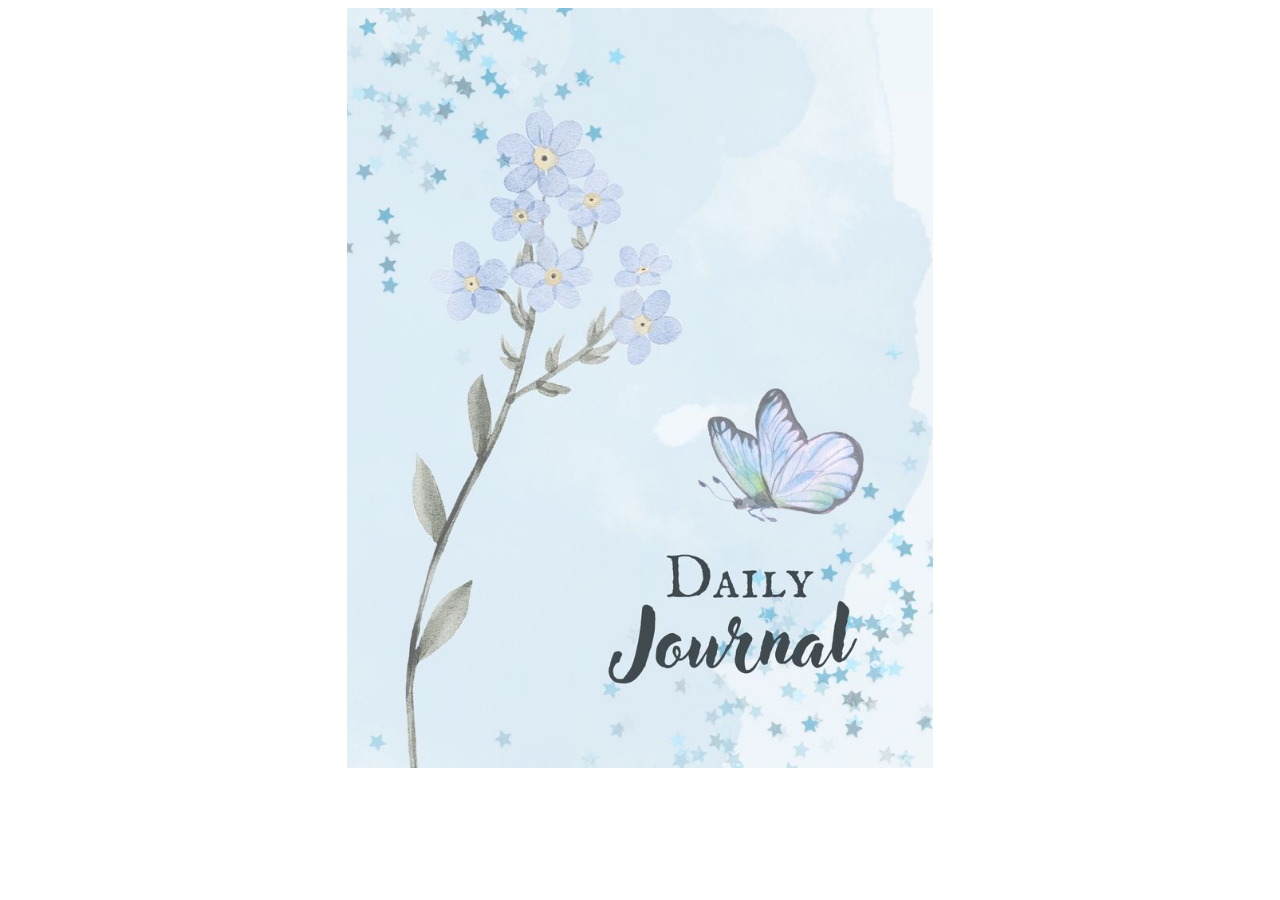
==== diaryCover.html @ 953cfb41 "Initial commit of diary app" ====
<!DOCTYPE html>
<html lang="en">
<head>
    <meta charset="UTF-8">
    <meta name="viewport" content="width=device-width, initial-scale=1.0">
    <title>Diary Cover</title>
    <link rel="stylesheet" href="diaryCover.css">
</head>
<body>
    <div>
        <a href="diary.html">
            <img src="public/cover.jpg" alt="cover image" >
        </a>
    </div>
</body>
</html>
---- diaryCover.css ----
div {
    height: 100%;
    display: flex;
    justify-content: center;
}

img {
    height: 760px;
    margin: auto;
    max-width: fit-content;
}
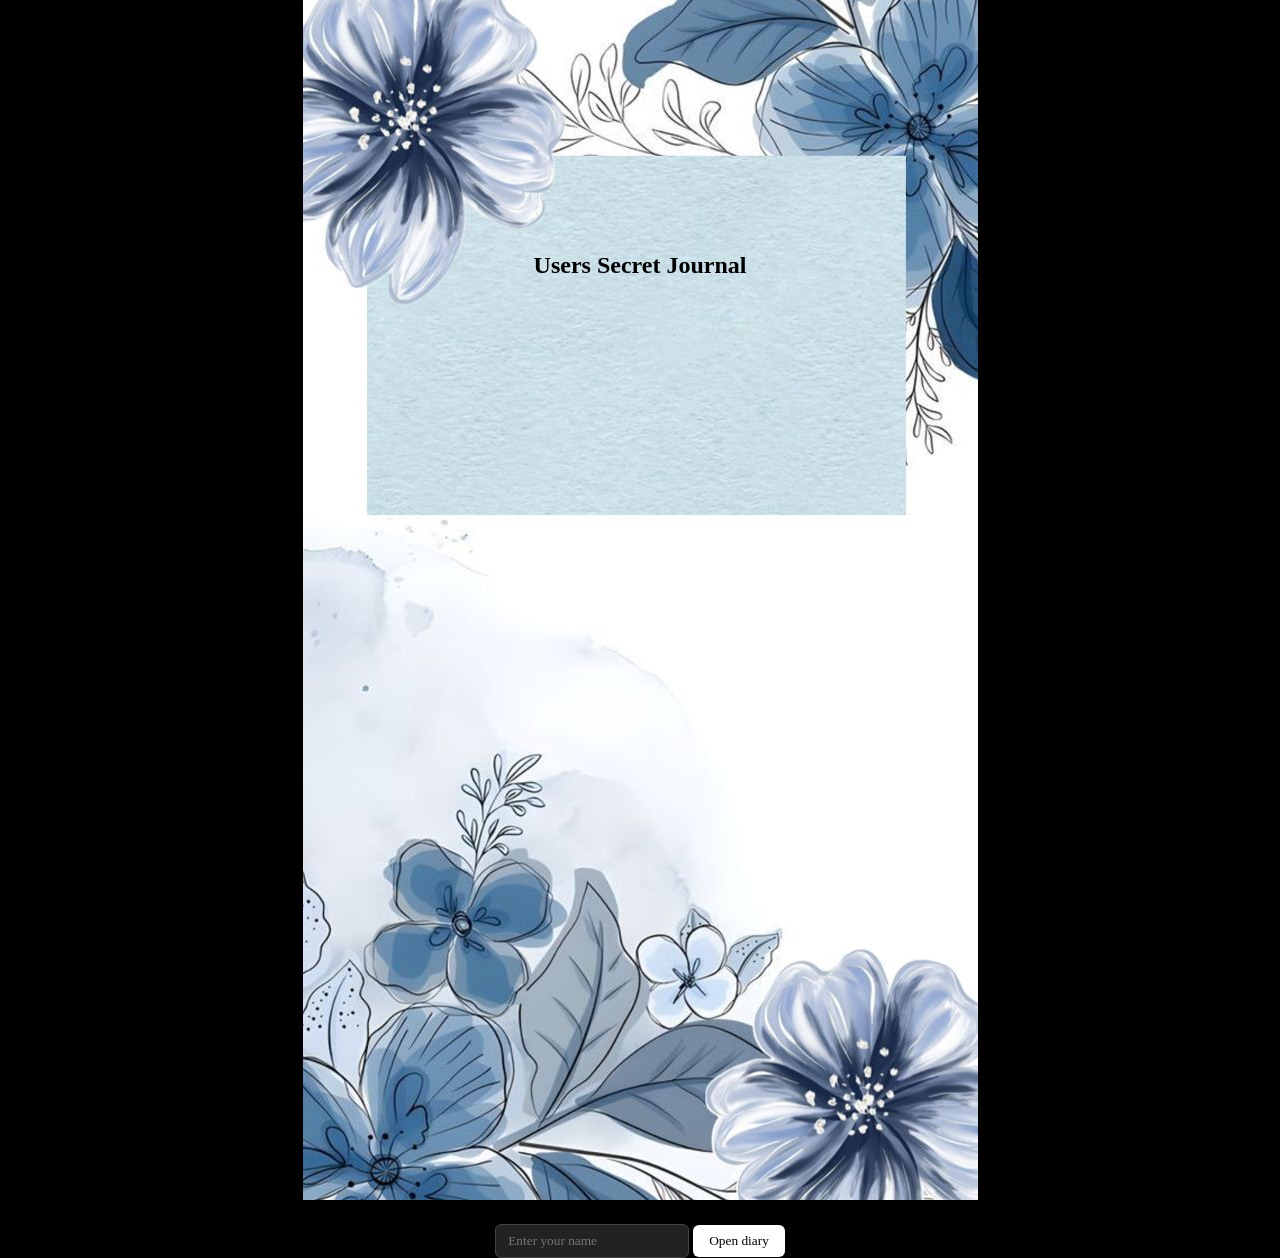
==== commit 88253ae0: "Made some changes to Save Button and Cover Page" ====
--- a/diaryCover.html
+++ b/diaryCover.html
@@ -7,10 +7,18 @@
     <link rel="stylesheet" href="diaryCover.css">
 </head>
 <body>
-    <div>
-        <a href="diary.html">
-            <img src="public/cover.jpg" alt="cover image" >
-        </a>
+    <div class="cover-page">
+        <div class="Journal-cover">
+            <img src="public/cover.jpg" alt="cover image">
+            <h2 id="cover-title">Users Secret Journal</h2>
+        </div>
+
+        <div>
+            <input type="text" id="user-name-input" placeholder="Enter your name"> 
+            <button id="open-btn">Open diary</button>
+        </div>
     </div>
+
+    <script src="diaryCover.js"></script>
 </body>
 </html>
--- a/diaryCover.css
+++ b/diaryCover.css
@@ -1,11 +1,65 @@
-div {
-    height: 100%;
+body {
+    background-color: black;
+    font-family: "Shadows Into Light", cursive;
+    margin: 0;
     display: flex;
     justify-content: center;
+    align-items: center;
+    min-height: 100vh;
 }
 
-img {
-    height: 760px;
-    margin: auto;
-    max-width: fit-content;
-}+.cover-page {
+    display: flex;
+    flex-direction: column;
+    align-items: center;
+    gap: 20px;
+}
+
+.journal-cover {
+    position: relative;
+    width: fit-content;
+}
+
+.journal-cover img {
+    height: 760px; /* Adjust height as needed */
+    width: auto;
+    display: block;
+    border-radius: 8px;
+}
+
+#cover-title {
+    position: absolute;
+    width: 50%;           
+    margin-inline: auto; 
+    top: 28%;
+    right: 10%;
+    font-size: 24px;
+    text-align: center;
+    margin: 0;
+    width: 80%;
+}
+
+.controls {
+    display: flex;
+    gap: 10px;
+}
+
+#user-name-input {
+    padding: 8px 12px;
+    border-radius: 6px;
+    border: 1px solid #444;
+    background: #222;
+    color: #fff;
+    font-family: inherit;
+}
+
+#open-btn {
+    padding: 8px 16px;
+    border-radius: 6px;
+    border: none;
+    background: #fff;
+    color: #000;
+    cursor: pointer;
+    font-family: inherit;
+}
+
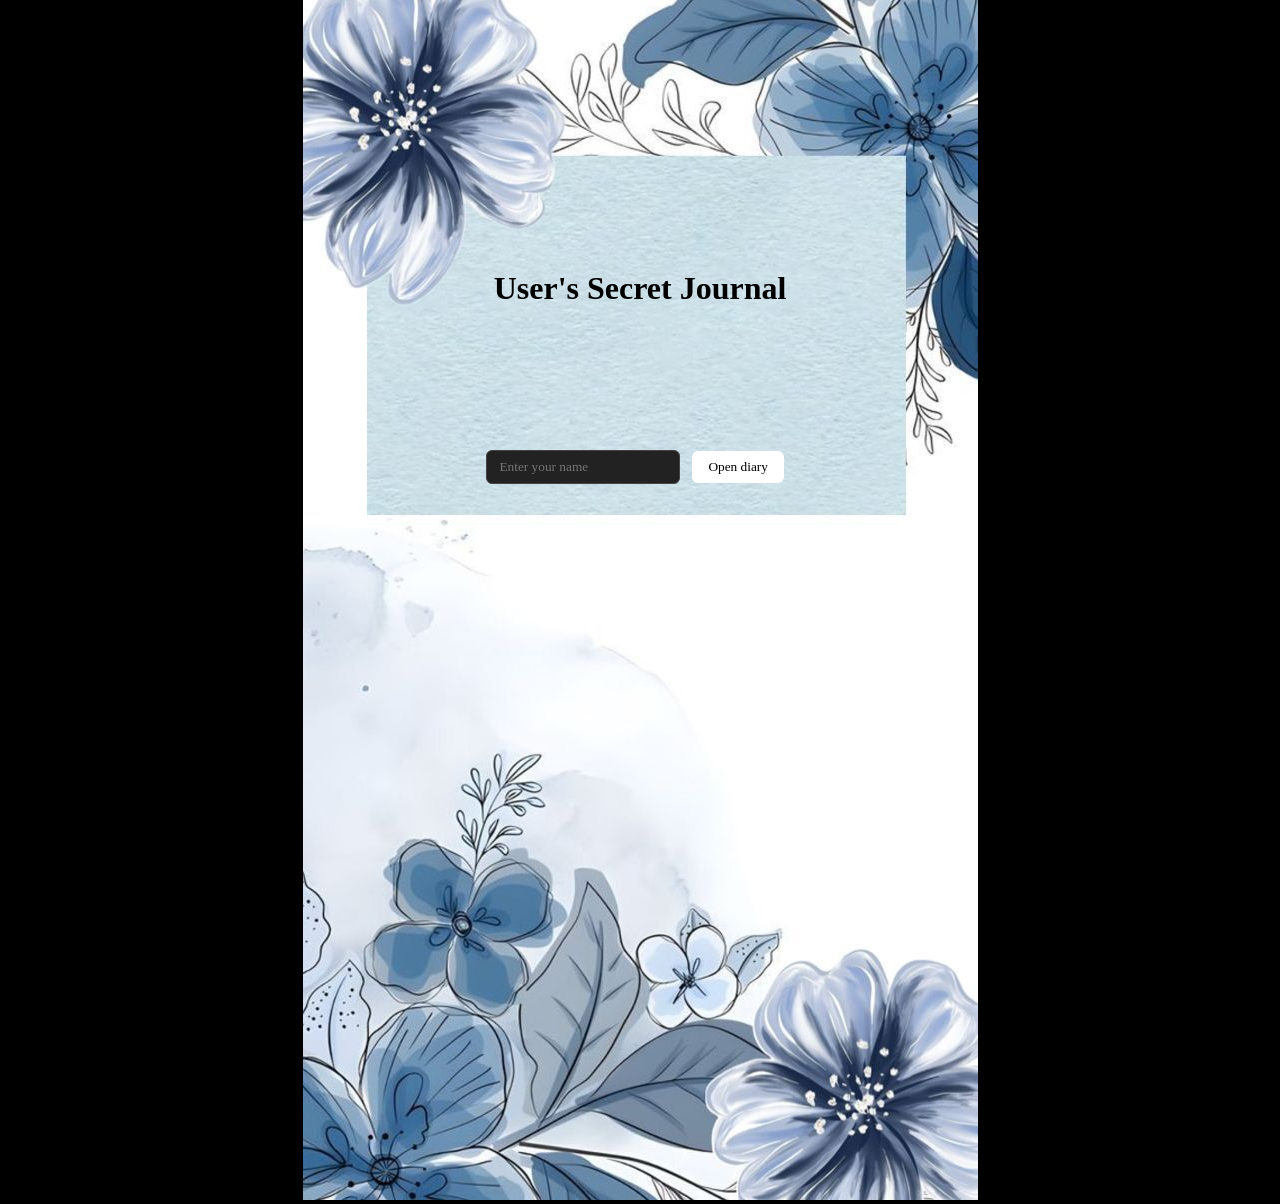
==== commit 76ab0047: "Added coverPage.js file and wrote js for saving username input" ====
--- a/diaryCover.html
+++ b/diaryCover.html
@@ -9,13 +9,15 @@
 <body>
     <div class="cover-page">
         <div class="Journal-cover">
+            
             <img src="public/cover.jpg" alt="cover image">
-            <h2 id="cover-title">Users Secret Journal</h2>
-        </div>
+            <h2 id="cover-title">User's Secret Journal</h2>
 
-        <div>
-            <input type="text" id="user-name-input" placeholder="Enter your name"> 
-            <button id="open-btn">Open diary</button>
+            <div class="controls">
+                <input type="text" id="user-name-input" placeholder="Enter your name"> 
+                <button id="open-btn">Open diary</button>
+            </div>
+
         </div>
     </div>
 
--- a/diaryCover.css
+++ b/diaryCover.css
@@ -1,3 +1,7 @@
+*, *::before, *::after {
+    box-sizing: border-border-box;
+}
+
 body {
     background-color: black;
     font-family: "Shadows Into Light", cursive;
@@ -6,6 +10,7 @@
     justify-content: center;
     align-items: center;
     min-height: 100vh;
+    overflow: hidden;
 }
 
 .cover-page {
@@ -21,7 +26,7 @@
 }
 
 .journal-cover img {
-    height: 760px; /* Adjust height as needed */
+    max-height: 80vh;
     width: auto;
     display: block;
     border-radius: 8px;
@@ -29,19 +34,26 @@
 
 #cover-title {
     position: absolute;
-    width: 50%;           
-    margin-inline: auto; 
-    top: 28%;
-    right: 10%;
-    font-size: 24px;
+    top: 30%;                 
+    left: 50%;                
+    transform: translateX(-50%);
+    font-size: 32px;
     text-align: center;
     margin: 0;
-    width: 80%;
+    width: 80%;        
 }
 
 .controls {
+    position: absolute;
+    top: 50%; 
+    left: 73%;
+    transform: translateX(-50%);
+    
     display: flex;
-    gap: 10px;
+    flex-direction: row; 
+    align-items: center;
+    gap: 12px;
+    width: 70%;
 }
 
 #user-name-input {
@@ -61,5 +73,4 @@
     color: #000;
     cursor: pointer;
     font-family: inherit;
-}
-
+}
